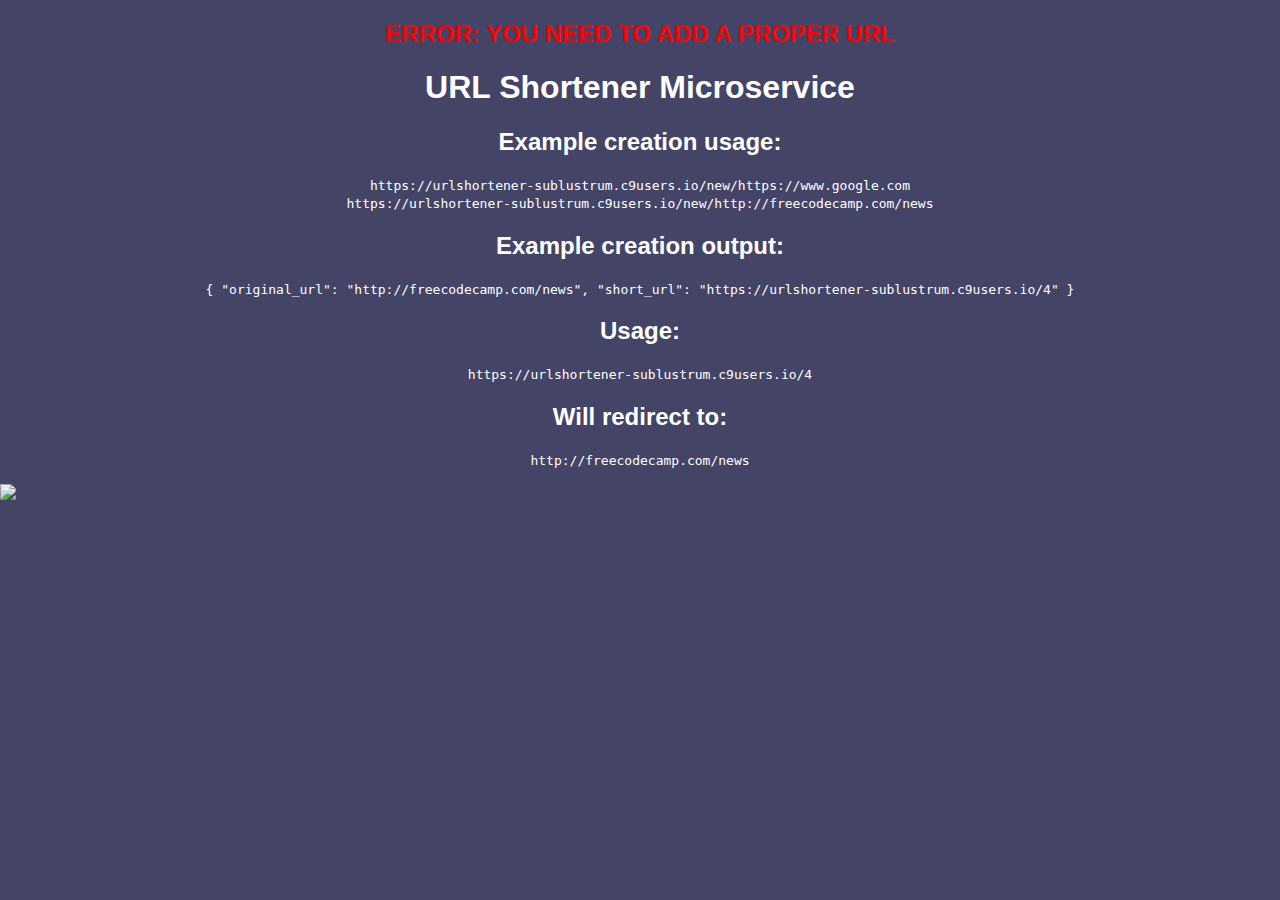
==== public/err.html @ 38635f7a "small changes" ====
<!DOCTYPE html>

<html>

	<head>
		<meta charset=“utf-8”>
		<meta http-equiv="X-UA-Compatible" content="IE=edge, chrome=1" />
		<title>URL Shortener Microservice</title>
		<meta name="viewport" content="width=device-width, initial-scale=1.0">
		<link href="/public/css/main.css" rel="stylesheet" type="text/css">
	</head>

	<body>
		<div class="container">
		    <h2 id="err">ERROR: YOU NEED TO ADD A PROPER URL</h2>
  			<h1>URL Shortener Microservice</h1>
  			<h2>Example creation usage:</h2>
			  <code>https://urlshortener-sublustrum.c9users.io/new/https://www.google.com</code>
 				 <br>
 			 <code>https://urlshortener-sublustrum.c9users.io/new/http://freecodecamp.com/news</code>
 			 <h2>Example creation output:</h2>
    			<code>
                {
                  "original_url": "http://freecodecamp.com/news",
                  "short_url": "https://urlshortener-sublustrum.c9users.io/4"
                }
 	          </code>
 	          <h2>Usage:</h2>
 	          <code>https://urlshortener-sublustrum.c9users.io/4</code>
 	          <h2>Will redirect to:</h2>
 	          <code>http://freecodecamp.com/news</code>
 	    	<img src="/public/img/clementine_150.png" id="cl"/>	
		</div>

	</body>

</html>
---- public/css/main.css ----
/********* Fonts **********/

@font-face {
  font-family: 'Roboto';
  font-style: normal;
  font-weight: 400;
  src: local('Roboto'), local('Roboto-Medium'), url('../fonts/Roboto-Medium.ttf') format('truetype');
}

/****** Main Styling ******/

body {
	background-color: #446;
  	text-align:center;
  	color:#fff;
  	font-family: 'Roboto', sans-serif;
	margin: 0;
	padding: 0;
}

/****** Logo Div Styling ******/

img {
	margin: 0 auto;
	display: block;
}

#cl {
	margin-top: 15px;
}

#err{
	color:red;
}
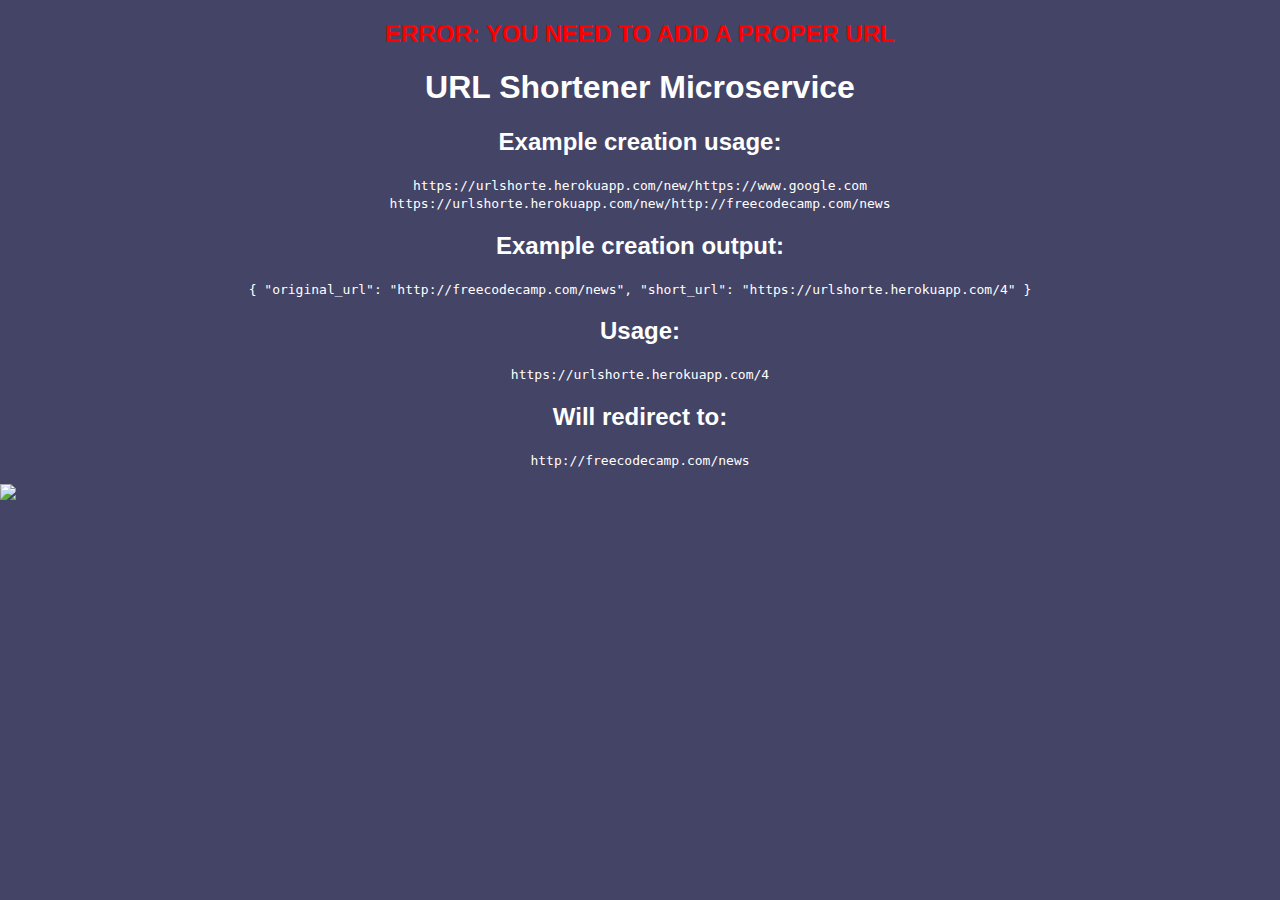
==== commit c810cbb1: "changed html" ====
--- a/public/err.html
+++ b/public/err.html
@@ -15,18 +15,18 @@
 		    <h2 id="err">ERROR: YOU NEED TO ADD A PROPER URL</h2>
   			<h1>URL Shortener Microservice</h1>
   			<h2>Example creation usage:</h2>
-			  <code>https://urlshortener-sublustrum.c9users.io/new/https://www.google.com</code>
+			  <code>https://urlshorte.herokuapp.com/new/https://www.google.com</code>
  				 <br>
- 			 <code>https://urlshortener-sublustrum.c9users.io/new/http://freecodecamp.com/news</code>
+ 			 <code>https://urlshorte.herokuapp.com/new/http://freecodecamp.com/news</code>
  			 <h2>Example creation output:</h2>
     			<code>
                 {
                   "original_url": "http://freecodecamp.com/news",
-                  "short_url": "https://urlshortener-sublustrum.c9users.io/4"
+                  "short_url": "https://urlshorte.herokuapp.com/4"
                 }
  	          </code>
  	          <h2>Usage:</h2>
- 	          <code>https://urlshortener-sublustrum.c9users.io/4</code>
+ 	          <code>https://urlshorte.herokuapp.com/4</code>
  	          <h2>Will redirect to:</h2>
  	          <code>http://freecodecamp.com/news</code>
  	    	<img src="/public/img/clementine_150.png" id="cl"/>	
